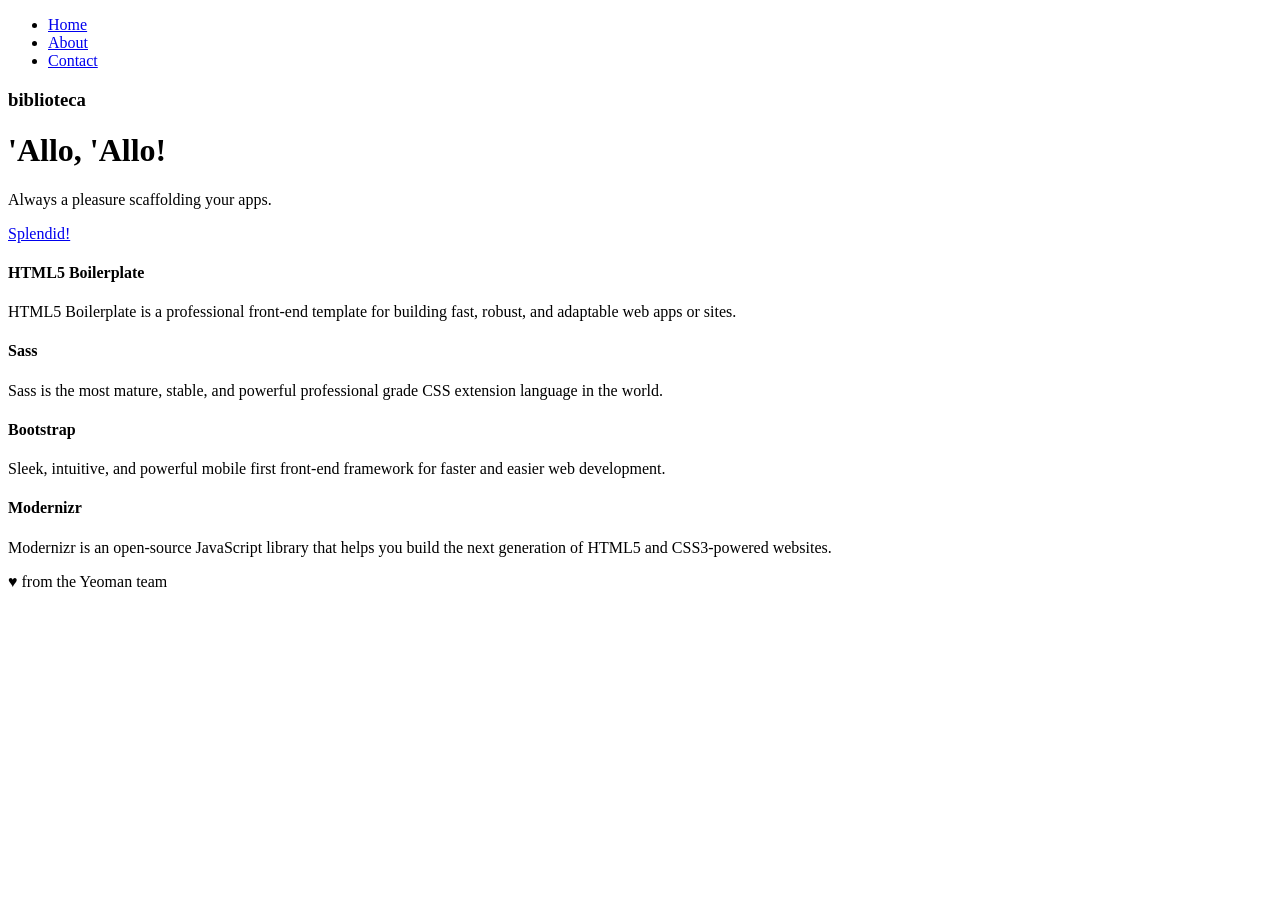
==== app/index.html @ 7942456e "Commit inicial" ====
<!doctype html>
<html class="no-js" lang="">
  <head>
    <meta charset="utf-8">
    <meta name="description" content="">
    <meta name="viewport" content="width=device-width, initial-scale=1">
    <title>biblioteca</title>

    <link rel="apple-touch-icon" href="apple-touch-icon.png">
    <!-- Place favicon.ico in the root directory -->

    <!-- build:css styles/vendor.css -->
    <!-- bower:css -->
    <!-- endbower -->
    <!-- endbuild -->

    <!-- build:css styles/main.css -->
    <link rel="stylesheet" href="styles/main.css">
    <!-- endbuild -->
    
    <!-- build:js scripts/vendor/modernizr.js -->
    <script src="/bower_components/modernizr/modernizr.js"></script>
    <!-- endbuild -->
  </head>
  <body>
    <!--[if IE]>
      <p class="browserupgrade">You are using an <strong>outdated</strong> browser. Please <a href="http://browsehappy.com/">upgrade your browser</a> to improve your experience.</p>
    <![endif]-->
    
    <div class="container">
      <div class="header">
        <ul class="nav nav-pills pull-right">
          <li class="active">
            <a href="#">Home</a>
          </li>
          <li>
            <a href="#">About</a>
          </li>
          <li>
            <a href="#">Contact</a>
          </li>
        </ul>
        <h3 class="text-muted">biblioteca</h3>
      </div>

      <div class="jumbotron">
        <h1>'Allo, 'Allo!</h1>
        <p class="lead">Always a pleasure scaffolding your apps.</p>
        <p><a class="btn btn-lg btn-success" href="#">Splendid!</a></p>
      </div>

      <div class="row marketing">
        <div class="col-lg-6">
          <h4>HTML5 Boilerplate</h4>
          <p>HTML5 Boilerplate is a professional front-end template for building fast, robust, and adaptable web apps or sites.</p>

          <h4>Sass</h4>
          <p>Sass is the most mature, stable, and powerful professional grade CSS extension language in the world.</p>

          <h4>Bootstrap</h4>
          <p>Sleek, intuitive, and powerful mobile first front-end framework for faster and easier web development.</p>

          <h4>Modernizr</h4>
          <p>Modernizr is an open-source JavaScript library that helps you build the next generation of HTML5 and CSS3-powered websites.</p>
        </div>
      </div>

      <div class="footer">
        <p>♥ from the Yeoman team</p>
      </div>
    </div>
    
    <!-- Google Analytics: change UA-XXXXX-X to be your site's ID. -->
    <script>
      (function(b,o,i,l,e,r){b.GoogleAnalyticsObject=l;b[l]||(b[l]=
      function(){(b[l].q=b[l].q||[]).push(arguments)});b[l].l=+new Date;
      e=o.createElement(i);r=o.getElementsByTagName(i)[0];
      e.src='https://www.google-analytics.com/analytics.js';
      r.parentNode.insertBefore(e,r)}(window,document,'script','ga'));
      ga('create','UA-XXXXX-X');ga('send','pageview');
    </script>

    <!-- build:js scripts/vendor.js -->
    <!-- bower:js -->
    <script src="/bower_components/jquery/dist/jquery.js"></script>
    <script src="/bower_components/modernizr/modernizr.js"></script>
    <!-- endbower -->
    <!-- endbuild -->
    
    <!-- build:js scripts/plugins.js -->
    <script src="/bower_components/bootstrap-sass/assets/javascripts/bootstrap/affix.js"></script>
    <script src="/bower_components/bootstrap-sass/assets/javascripts/bootstrap/alert.js"></script>
    <script src="/bower_components/bootstrap-sass/assets/javascripts/bootstrap/dropdown.js"></script>
    <script src="/bower_components/bootstrap-sass/assets/javascripts/bootstrap/tooltip.js"></script>
    <script src="/bower_components/bootstrap-sass/assets/javascripts/bootstrap/modal.js"></script>
    <script src="/bower_components/bootstrap-sass/assets/javascripts/bootstrap/transition.js"></script>
    <script src="/bower_components/bootstrap-sass/assets/javascripts/bootstrap/button.js"></script>
    <script src="/bower_components/bootstrap-sass/assets/javascripts/bootstrap/popover.js"></script>
    <script src="/bower_components/bootstrap-sass/assets/javascripts/bootstrap/carousel.js"></script>
    <script src="/bower_components/bootstrap-sass/assets/javascripts/bootstrap/scrollspy.js"></script>
    <script src="/bower_components/bootstrap-sass/assets/javascripts/bootstrap/collapse.js"></script>
    <script src="/bower_components/bootstrap-sass/assets/javascripts/bootstrap/tab.js"></script>
    <!-- endbuild -->
    
    <!-- build:js scripts/main.js -->
    <script src="scripts/main.js"></script>
    <!-- endbuild -->
  </body>
</html>
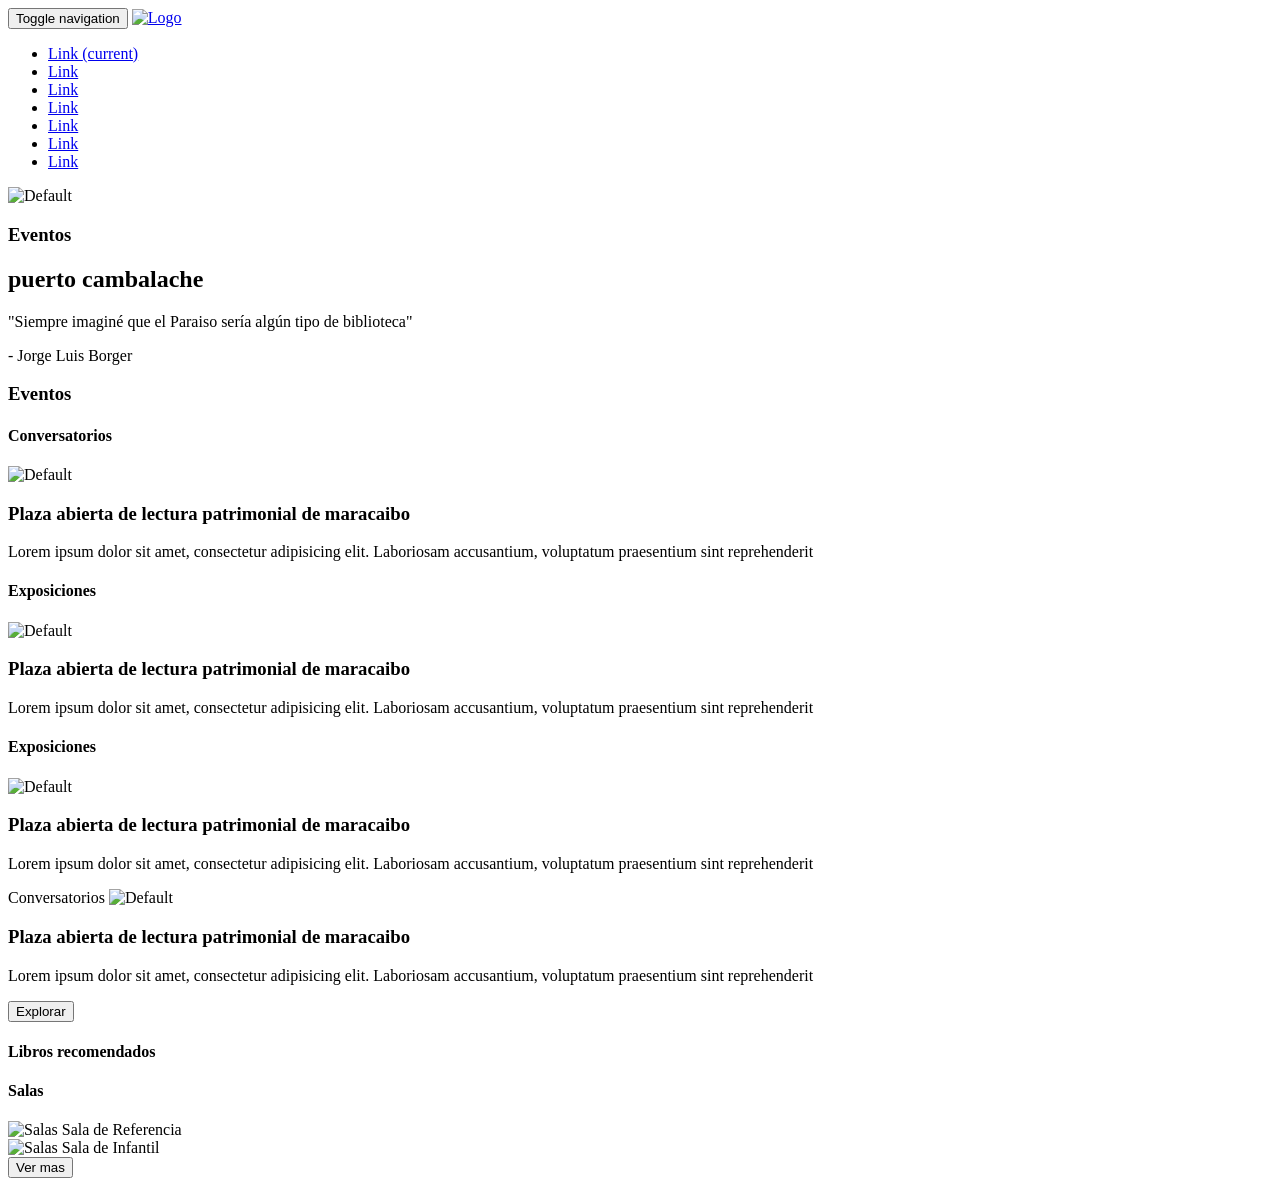
==== commit 9ac38090: "Layout de home" ====
--- a/app/index.html
+++ b/app/index.html
@@ -17,7 +17,7 @@
     <!-- build:css styles/main.css -->
     <link rel="stylesheet" href="styles/main.css">
     <!-- endbuild -->
-    
+
     <!-- build:js scripts/vendor/modernizr.js -->
     <script src="/bower_components/modernizr/modernizr.js"></script>
     <!-- endbuild -->
@@ -26,50 +26,154 @@
     <!--[if IE]>
       <p class="browserupgrade">You are using an <strong>outdated</strong> browser. Please <a href="http://browsehappy.com/">upgrade your browser</a> to improve your experience.</p>
     <![endif]-->
-    
-    <div class="container">
-      <div class="header">
-        <ul class="nav nav-pills pull-right">
-          <li class="active">
-            <a href="#">Home</a>
-          </li>
-          <li>
-            <a href="#">About</a>
-          </li>
-          <li>
-            <a href="#">Contact</a>
-          </li>
-        </ul>
-        <h3 class="text-muted">biblioteca</h3>
+
+    <nav class="navbar navbar-default">
+      <div class="container">
+        <div class="navbar-header">
+          <button type="button" class="navbar-toggle collapsed" data-toggle="collapse" data-target="#bs-example-navbar-collapse-1" aria-expanded="false">
+            <span class="sr-only">Toggle navigation</span>
+            <span class="icon-bar"></span>
+            <span class="icon-bar"></span>
+            <span class="icon-bar"></span>
+          </button>
+          <a class="navbar-brand" href="#">
+            <img src="images/logo.png" alt="Logo">
+          </a>
+        </div>
+
+        <div class="collapse navbar-collapse" id="bs-example-navbar-collapse-1">
+          <ul class="nav navbar-nav">
+            <li class="active"><a href="#">Link <span class="sr-only">(current)</span></a></li>
+            <li><a href="#">Link</a></li>
+            <li><a href="#">Link</a></li>
+            <li><a href="#">Link</a></li>
+            <li><a href="#">Link</a></li>
+            <li><a href="#">Link</a></li>
+            <li><a href="#">Link</a></li>
+          </ul>
+        </div>
       </div>
-
-      <div class="jumbotron">
-        <h1>'Allo, 'Allo!</h1>
-        <p class="lead">Always a pleasure scaffolding your apps.</p>
-        <p><a class="btn btn-lg btn-success" href="#">Splendid!</a></p>
+    </nav>
+
+    <div class="container-fluid">
+      <div class="row slider">
+        <picture>
+          <source srcset="http://placehold.it/768x450/" media="(max-width:767px) and (orientation: portrait)">
+          <source srcset="http://placehold.it/1920x650/" media="(min-width:768px) and (orientation: portrait)">
+          <img srcset="http://placehold.it/1920x650/" alt="Default" class="img-responsive">
+        </picture>
+        <div class="slider__content">
+          <h3 class="slider__caption">Eventos</h3>
+          <h2 class="slider__caption slider__caption--big">puerto cambalache</h2>
+          <p class="slider__paragraph">"Siempre imagin&eacute; que el Paraiso ser&iacute;a alg&uacute;n tipo de biblioteca"</p>
+          <p class="slider__author">- Jorge Luis Borger</p>
+        </div>
       </div>
 
-      <div class="row marketing">
-        <div class="col-lg-6">
-          <h4>HTML5 Boilerplate</h4>
-          <p>HTML5 Boilerplate is a professional front-end template for building fast, robust, and adaptable web apps or sites.</p>
-
-          <h4>Sass</h4>
-          <p>Sass is the most mature, stable, and powerful professional grade CSS extension language in the world.</p>
-
-          <h4>Bootstrap</h4>
-          <p>Sleek, intuitive, and powerful mobile first front-end framework for faster and easier web development.</p>
-
-          <h4>Modernizr</h4>
-          <p>Modernizr is an open-source JavaScript library that helps you build the next generation of HTML5 and CSS3-powered websites.</p>
-        </div>
-      </div>
-
-      <div class="footer">
-        <p>♥ from the Yeoman team</p>
-      </div>
+      <section class="section section--events">
+        <div class="row">
+          <div class="col-xs-12">
+            <h3 class="section__title">Eventos</h3>
+          </div>
+        </div>
+
+        <div class="row events">
+
+          <div class="col-xs-12 col-lg-6">
+            <h4 class="events__title hidden-lg">Conversatorios</h4>
+            <picture>
+              <source srcset="http://placehold.it/500x250/" media="(max-width:767px) and (orientation: portrait)">
+              <source srcset="http://placehold.it/1920x650/" media="(min-width:768px) and (orientation: portrait)">
+              <img srcset="http://placehold.it/1920x650/" alt="Default" class="img-responsive">
+            </picture>
+            <h3 class="events__title--event">Plaza abierta de lectura patrimonial de maracaibo</h3>
+            <p class="events__content">Lorem ipsum dolor sit amet, consectetur adipisicing elit. Laboriosam accusantium, voluptatum praesentium sint reprehenderit</p>
+          </div>
+
+          <div class="col-xs-12 col-lg-6">
+            <div class="row">
+              <div class="col-xs-12 col-lg-3">
+                <h4 class="events__title hidden-lg">Exposiciones</h4>
+                <picture>
+                  <source srcset="http://placehold.it/500x250/" media="(max-width:767px) and (orientation: portrait)">
+                  <source srcset="http://placehold.it/1920x650/" media="(min-width:768px) and (orientation: portrait)">
+                  <img srcset="http://placehold.it/1920x650/" alt="Default" class="img-responsive">
+                </picture>
+              </div>
+              <div class="col-xs-12 col-lg-9">
+                <h3 class="events__title--event">Plaza abierta de lectura patrimonial de maracaibo</h3>
+                <p class="events__content">Lorem ipsum dolor sit amet, consectetur adipisicing elit. Laboriosam accusantium, voluptatum praesentium sint reprehenderit</p>
+              </div>
+            </div>
+            <div class="row">
+              <div class="col-xs-12 col-lg-3">
+                <h4 class="events__title hidden-lg">Exposiciones</h4>
+                <picture>
+                  <source srcset="http://placehold.it/500x250/" media="(max-width:767px) and (orientation: portrait)">
+                  <source srcset="http://placehold.it/1920x650/" media="(min-width:768px) and (orientation: portrait)">
+                  <img srcset="http://placehold.it/1920x650/" alt="Default" class="img-responsive">
+                </picture>
+              </div>
+              <div class="col-xs-12 col-lg-9">
+                <h3 class="events__title--event">Plaza abierta de lectura patrimonial de maracaibo</h3>
+                <p class="events__content">Lorem ipsum dolor sit amet, consectetur adipisicing elit. Laboriosam accusantium, voluptatum praesentium sint reprehenderit</p>
+              </div>
+            </div>
+            <div class="row hidden-xs">
+              <div class="col-xs-12 col-lg-3">
+                <span class="events__title hidden-lg">Conversatorios</span>
+                <picture>
+                  <source srcset="http://placehold.it/500x250/" media="(max-width:767px) and (orientation: portrait)">
+                  <source srcset="http://placehold.it/1920x650/" media="(min-width:768px) and (orientation: portrait)">
+                  <img srcset="http://placehold.it/1920x650/" alt="Default" class="img-responsive">
+                </picture>
+              </div>
+              <div class="col-xs-12 col-lg-9">
+                <h3 class="events__title--event">Plaza abierta de lectura patrimonial de maracaibo</h3>
+                <p class="events__content">Lorem ipsum dolor sit amet, consectetur adipisicing elit. Laboriosam accusantium, voluptatum praesentium sint reprehenderit</p>
+              </div>
+            </div>
+          </div>
+
+        </div>
+
+        <div class="row">
+          <div class="col-xs-12 text-center">
+            <button class="btn btn-lg">Explorar</button>
+          </div>
+        </div>
+      </section>
+
+      <section class="section section--books">
+        <div class="row">
+          <h4 class="section__title--books">Libros recomendados</h4>
+          <!-- Jssor here -->
+        </div>
+      </section>
+
+      <section class="section section--rooms">
+        <div class="row">
+          <h4 class="section__title">Salas</h4>
+        </div>
+        <div class="row rooms">
+          <div class="col-xs-12 col-lg-6">
+            <img src="http://placehold.it/800x600/" alt="Salas" class="img-responsive">
+            <span class="rooms__title">Sala de Referencia</span>
+          </div>
+          <div class="col-xs-12 col-lg-6">
+            <img src="http://placehold.it/800x600/" alt="Salas" class="img-responsive">
+            <span class="rooms__title">Sala de Infantil</span>
+          </div>
+        </div>
+        <div class="row">
+          <div class="col-xs-12 text-center">
+            <button class="btn btn-lg">Ver mas</button>
+          </div>
+        </div>
+      </section>
     </div>
-    
+
+
     <!-- Google Analytics: change UA-XXXXX-X to be your site's ID. -->
     <script>
       (function(b,o,i,l,e,r){b.GoogleAnalyticsObject=l;b[l]||(b[l]=
@@ -86,7 +190,7 @@
     <script src="/bower_components/modernizr/modernizr.js"></script>
     <!-- endbower -->
     <!-- endbuild -->
-    
+
     <!-- build:js scripts/plugins.js -->
     <script src="/bower_components/bootstrap-sass/assets/javascripts/bootstrap/affix.js"></script>
     <script src="/bower_components/bootstrap-sass/assets/javascripts/bootstrap/alert.js"></script>
@@ -101,7 +205,7 @@
     <script src="/bower_components/bootstrap-sass/assets/javascripts/bootstrap/collapse.js"></script>
     <script src="/bower_components/bootstrap-sass/assets/javascripts/bootstrap/tab.js"></script>
     <!-- endbuild -->
-    
+
     <!-- build:js scripts/main.js -->
     <script src="scripts/main.js"></script>
     <!-- endbuild -->
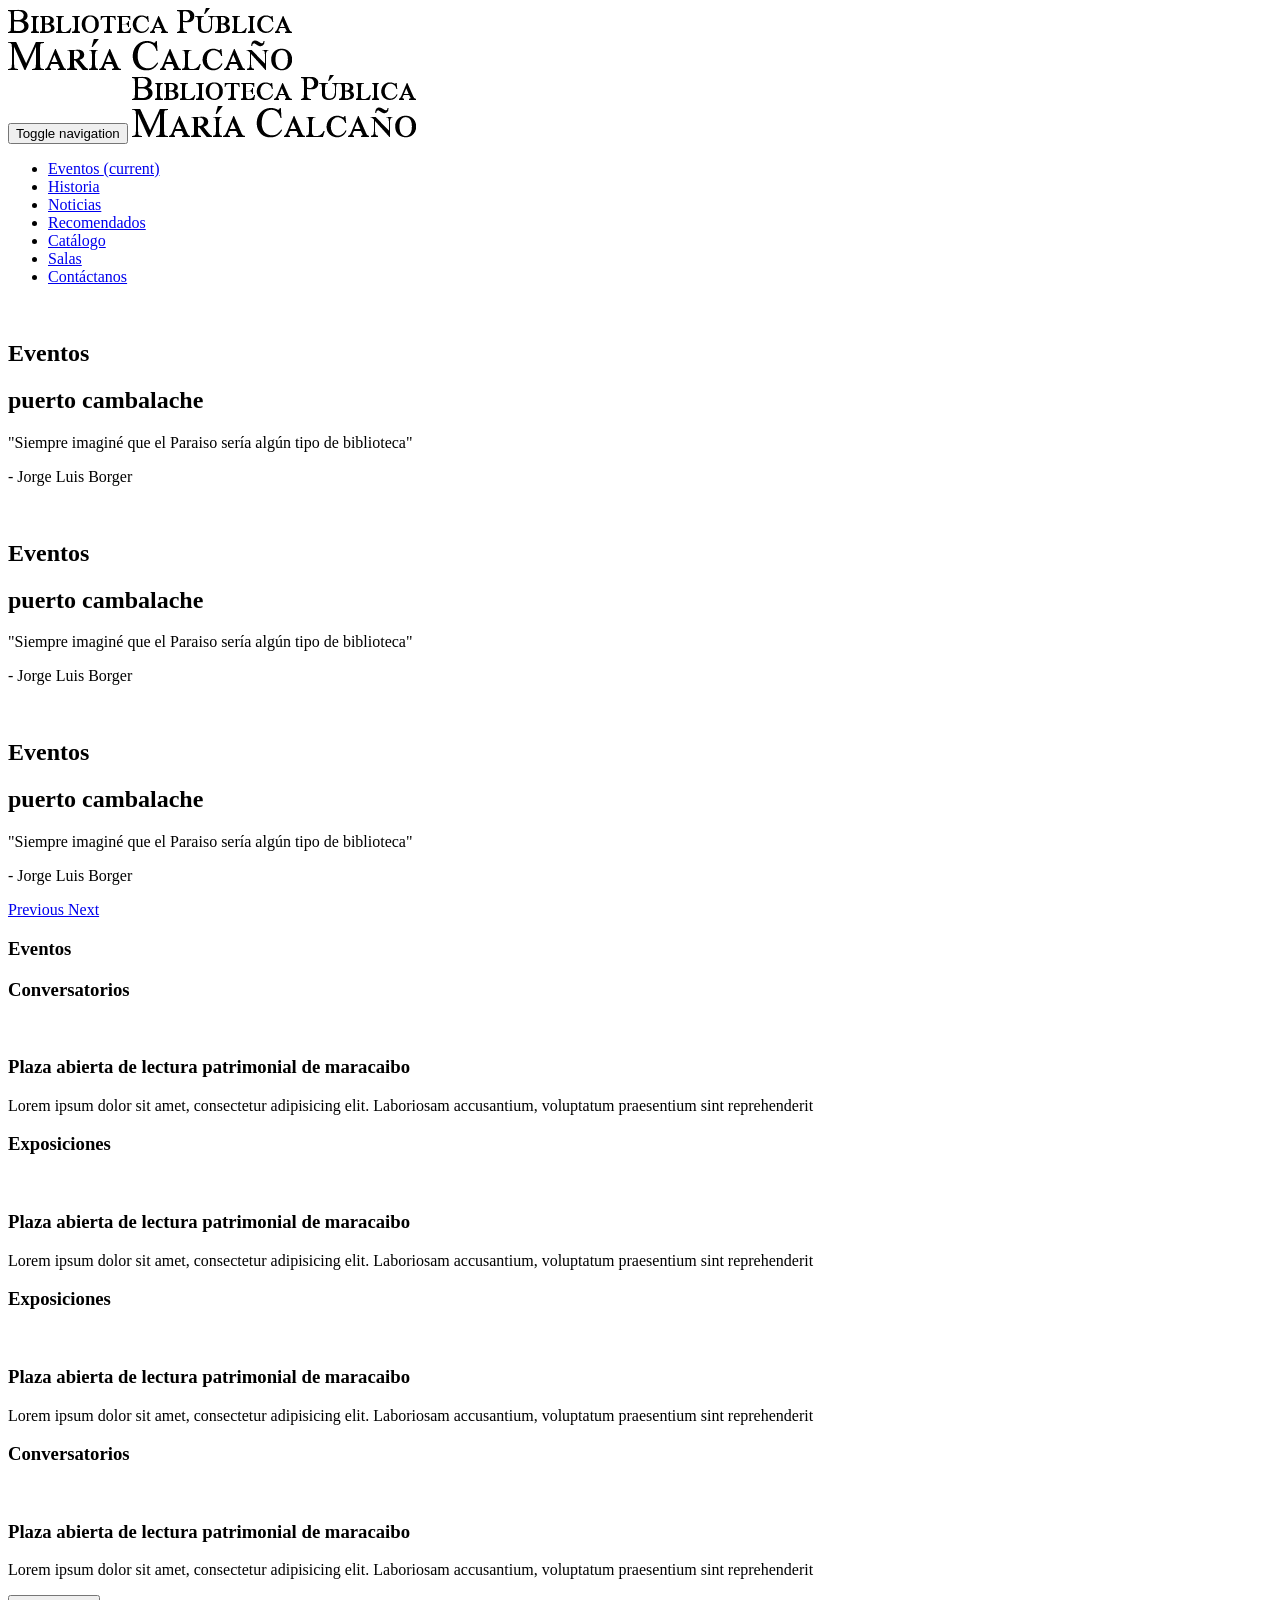
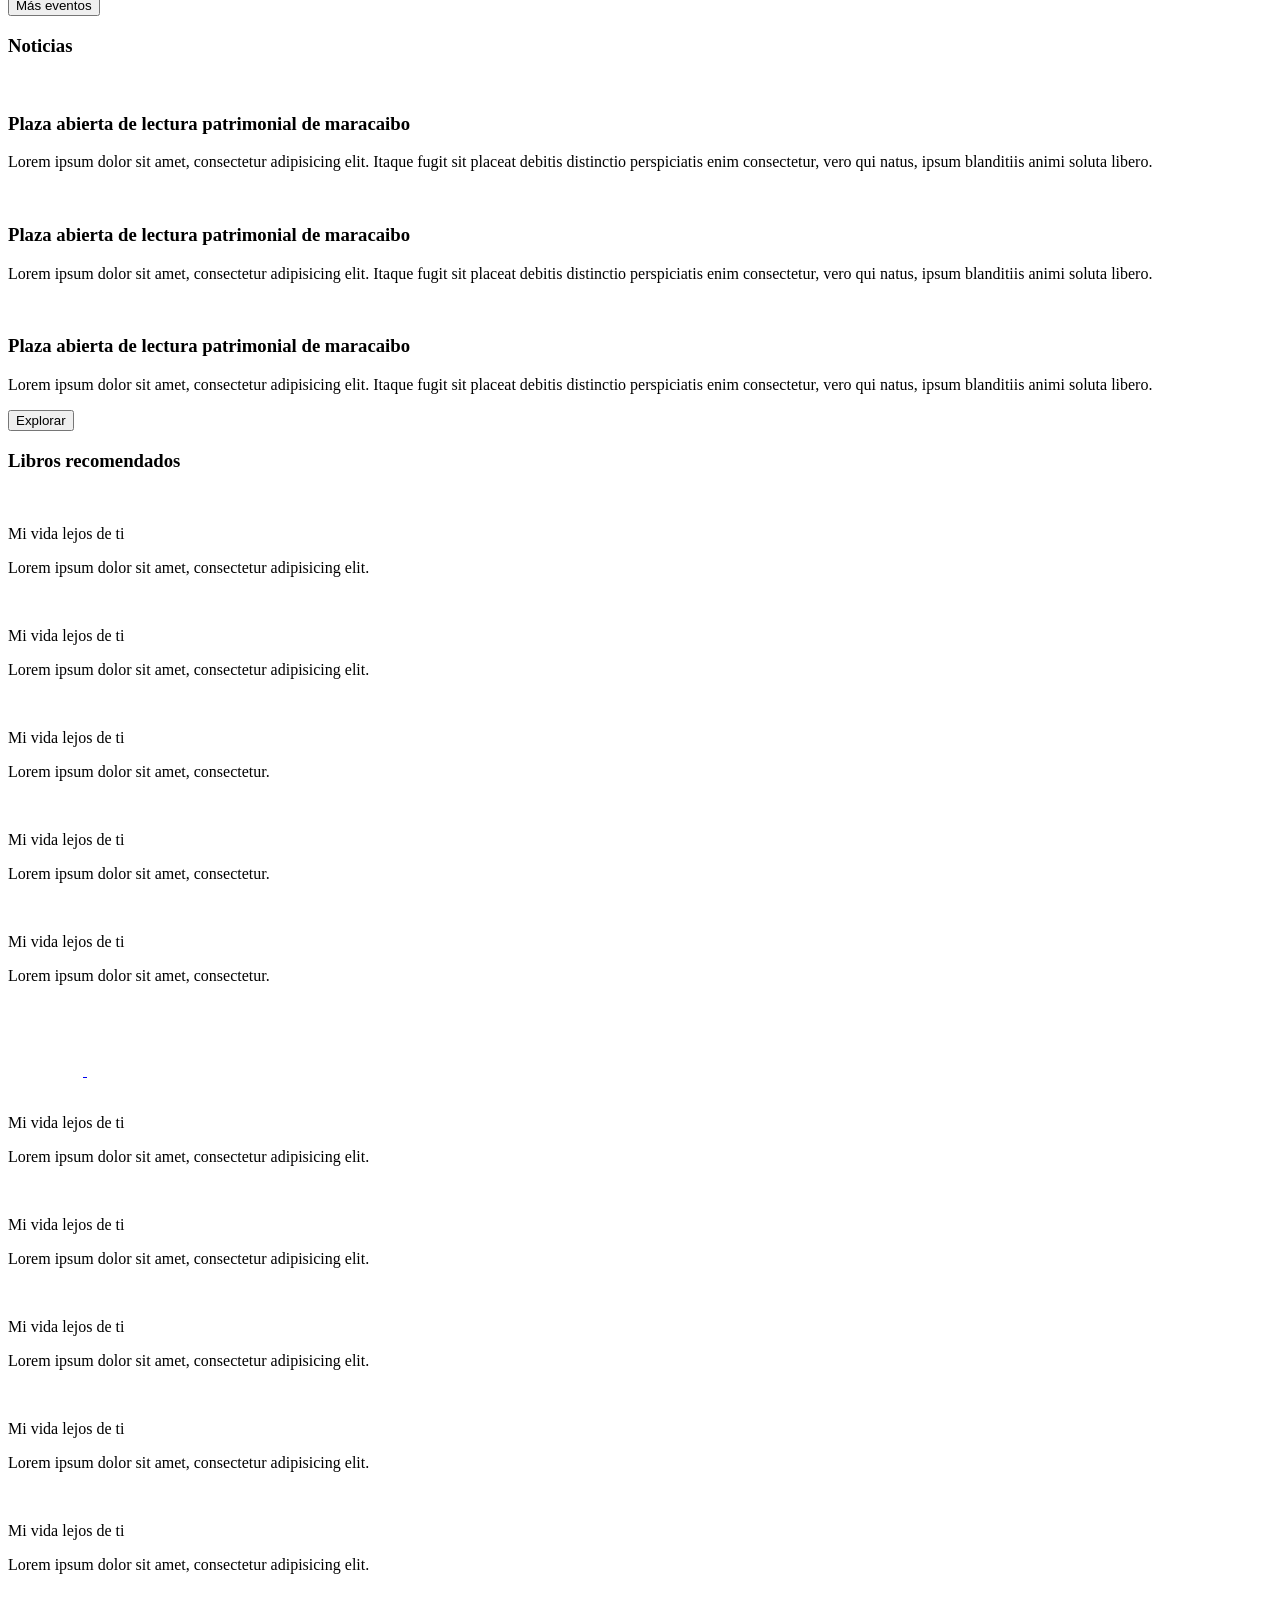
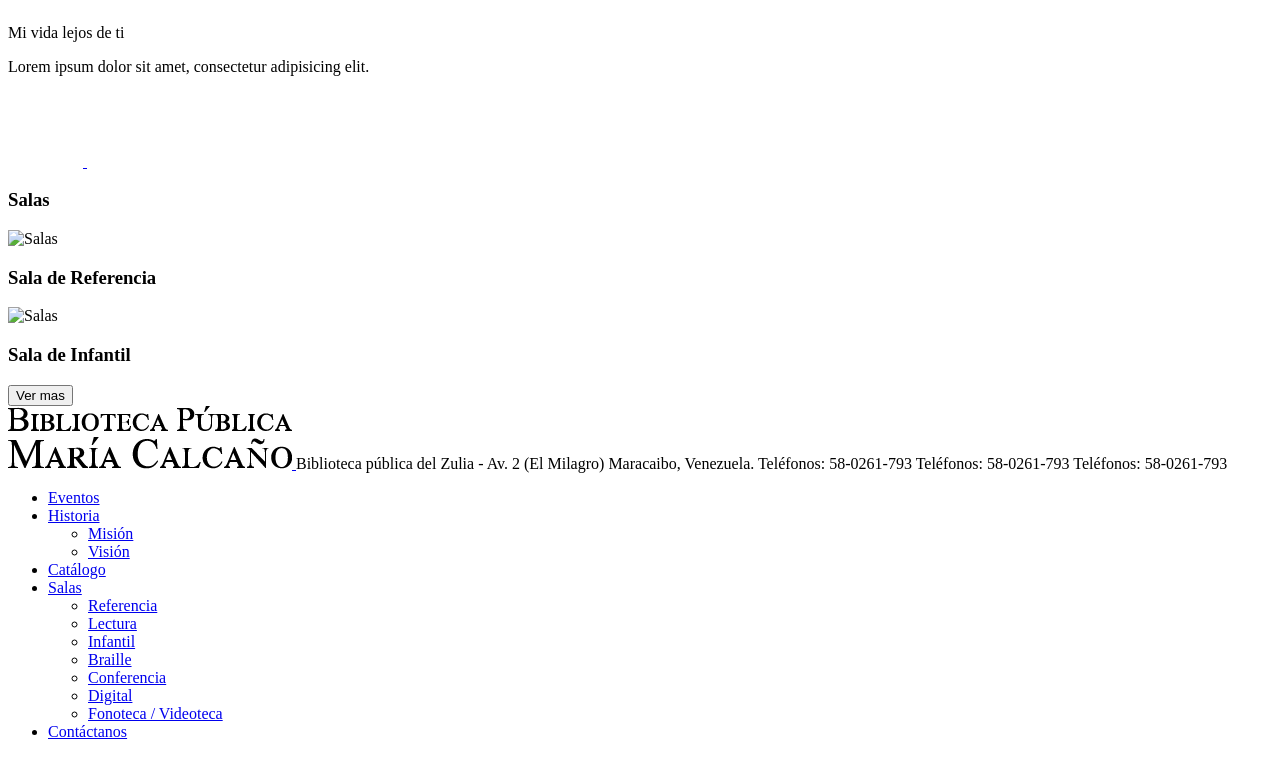
==== commit 88f5ee93: "Layout home fixes" ====
--- a/app/index.html
+++ b/app/index.html
@@ -18,6 +18,10 @@
     <link rel="stylesheet" href="styles/main.css">
     <!-- endbuild -->
 
+    <!-- build:css styles/fonts.css -->
+    <link rel="stylesheet" href="styles/fonts.css">
+    <!-- endbuild -->
+
     <!-- build:js scripts/vendor/modernizr.js -->
     <script src="/bower_components/modernizr/modernizr.js"></script>
     <!-- endbuild -->
@@ -26,6 +30,16 @@
     <!--[if IE]>
       <p class="browserupgrade">You are using an <strong>outdated</strong> browser. Please <a href="http://browsehappy.com/">upgrade your browser</a> to improve your experience.</p>
     <![endif]-->
+
+    <nav class="navbar navbar-default navbar--sm hidden-xs">
+      <div class="container">
+        <div class="navbar-header">
+          <a href="#" class="navbar-brand">
+            <img src="images/logo.png" alt="Logo">
+          </a>
+        </div>
+      </div>
+    </nav>
 
     <nav class="navbar navbar-default">
       <div class="container">
@@ -36,141 +50,397 @@
             <span class="icon-bar"></span>
             <span class="icon-bar"></span>
           </button>
-          <a class="navbar-brand" href="#">
+          <a class="navbar-brand hidden-sm hidden-md hidden-lg" href="#">
             <img src="images/logo.png" alt="Logo">
           </a>
         </div>
 
         <div class="collapse navbar-collapse" id="bs-example-navbar-collapse-1">
-          <ul class="nav navbar-nav">
-            <li class="active"><a href="#">Link <span class="sr-only">(current)</span></a></li>
-            <li><a href="#">Link</a></li>
-            <li><a href="#">Link</a></li>
-            <li><a href="#">Link</a></li>
-            <li><a href="#">Link</a></li>
-            <li><a href="#">Link</a></li>
-            <li><a href="#">Link</a></li>
+          <ul class="nav navbar-nav navbar-right">
+            <li class="active"><a href="#">Eventos <span class="sr-only">(current)</span></a></li>
+            <li><a href="#">Historia</a></li>
+            <li><a href="#">Noticias</a></li>
+            <li><a href="#">Recomendados</a></li>
+            <li><a href="#">Cat&aacute;logo</a></li>
+            <li><a href="#">Salas</a></li>
+            <li><a href="#">Cont&aacute;ctanos</a></li>
           </ul>
         </div>
       </div>
     </nav>
 
     <div class="container-fluid">
-      <div class="row slider">
-        <picture>
-          <source srcset="http://placehold.it/768x450/" media="(max-width:767px) and (orientation: portrait)">
-          <source srcset="http://placehold.it/1920x650/" media="(min-width:768px) and (orientation: portrait)">
-          <img srcset="http://placehold.it/1920x650/" alt="Default" class="img-responsive">
-        </picture>
-        <div class="slider__content">
-          <h3 class="slider__caption">Eventos</h3>
-          <h2 class="slider__caption slider__caption--big">puerto cambalache</h2>
-          <p class="slider__paragraph">"Siempre imagin&eacute; que el Paraiso ser&iacute;a alg&uacute;n tipo de biblioteca"</p>
-          <p class="slider__author">- Jorge Luis Borger</p>
+      <div class="row">
+        <div id="carousel-main" class="carousel slide" data-ride="carousel">
+          <div class="carousel-inner" role="listbox">
+            <div class="item active">
+              <picture>
+                <source srcset="http://placehold.it/768x450/" media="(max-width:767px)">
+                <source srcset="http://placehold.it/1100x450/" media="(min-width:768px)">
+                <img srcset="http://placehold.it/1100x450/" alt="Slide 1" class="img-responsive">
+              </picture>
+              <div class="carousel-caption">
+                <h2 class="slider__caption">Eventos</h2>
+                <h2 class="slider__caption slider__caption--big">puerto cambalache</h2>
+                <p class="slider__paragraph">"Siempre imagin&eacute; que el Paraiso ser&iacute;a alg&uacute;n tipo de biblioteca"</p>
+                <p class="slider__author">- Jorge Luis Borger</p>
+              </div>
+            </div>
+            <div class="item">
+              <picture>
+                <source srcset="http://placehold.it/768x450/" media="(max-width:767px)">
+                <source srcset="http://placehold.it/1100x450/" media="(min-width:768px)">
+                <img srcset="http://placehold.it/1100x450/" alt="Slide 1" class="img-responsive">
+              </picture>
+              <div class="carousel-caption">
+                <h2 class="slider__caption">Eventos</h2>
+                <h2 class="slider__caption slider__caption--big">puerto cambalache</h2>
+                <p class="slider__paragraph">"Siempre imagin&eacute; que el Paraiso ser&iacute;a alg&uacute;n tipo de biblioteca"</p>
+                <p class="slider__author">- Jorge Luis Borger</p>
+              </div>
+            </div>
+            <div class="item">
+              <picture>
+                <source srcset="http://placehold.it/768x450/" media="(max-width:767px)">
+                <source srcset="http://placehold.it/1100x450/" media="(min-width:768px)">
+                <img srcset="http://placehold.it/1100x450/" alt="Slide 1" class="img-responsive">
+              </picture>
+              <div class="carousel-caption">
+                <h2 class="slider__caption">Eventos</h2>
+                <h2 class="slider__caption slider__caption--big">puerto cambalache</h2>
+                <p class="slider__paragraph">"Siempre imagin&eacute; que el Paraiso ser&iacute;a alg&uacute;n tipo de biblioteca"</p>
+                <p class="slider__author">- Jorge Luis Borger</p>
+              </div>
+            </div>
+          </div>
+          <a class="left carousel-control" href="#carousel-main" role="button" data-slide="prev">
+            <span class="glyphicon glyphicon-chevron-left" aria-hidden="true"></span>
+            <span class="sr-only">Previous</span>
+          </a>
+          <a class="right carousel-control" href="#carousel-main" role="button" data-slide="next">
+            <span class="glyphicon glyphicon-chevron-right" aria-hidden="true"></span>
+            <span class="sr-only">Next</span>
+          </a>
         </div>
       </div>
 
-      <section class="section section--events">
-        <div class="row">
-          <div class="col-xs-12">
-            <h3 class="section__title">Eventos</h3>
-          </div>
-        </div>
-
-        <div class="row events">
-
-          <div class="col-xs-12 col-lg-6">
-            <h4 class="events__title hidden-lg">Conversatorios</h4>
-            <picture>
-              <source srcset="http://placehold.it/500x250/" media="(max-width:767px) and (orientation: portrait)">
-              <source srcset="http://placehold.it/1920x650/" media="(min-width:768px) and (orientation: portrait)">
-              <img srcset="http://placehold.it/1920x650/" alt="Default" class="img-responsive">
-            </picture>
-            <h3 class="events__title--event">Plaza abierta de lectura patrimonial de maracaibo</h3>
-            <p class="events__content">Lorem ipsum dolor sit amet, consectetur adipisicing elit. Laboriosam accusantium, voluptatum praesentium sint reprehenderit</p>
-          </div>
-
-          <div class="col-xs-12 col-lg-6">
-            <div class="row">
-              <div class="col-xs-12 col-lg-3">
-                <h4 class="events__title hidden-lg">Exposiciones</h4>
-                <picture>
-                  <source srcset="http://placehold.it/500x250/" media="(max-width:767px) and (orientation: portrait)">
-                  <source srcset="http://placehold.it/1920x650/" media="(min-width:768px) and (orientation: portrait)">
-                  <img srcset="http://placehold.it/1920x650/" alt="Default" class="img-responsive">
-                </picture>
-              </div>
-              <div class="col-xs-12 col-lg-9">
-                <h3 class="events__title--event">Plaza abierta de lectura patrimonial de maracaibo</h3>
-                <p class="events__content">Lorem ipsum dolor sit amet, consectetur adipisicing elit. Laboriosam accusantium, voluptatum praesentium sint reprehenderit</p>
-              </div>
-            </div>
-            <div class="row">
-              <div class="col-xs-12 col-lg-3">
-                <h4 class="events__title hidden-lg">Exposiciones</h4>
-                <picture>
-                  <source srcset="http://placehold.it/500x250/" media="(max-width:767px) and (orientation: portrait)">
-                  <source srcset="http://placehold.it/1920x650/" media="(min-width:768px) and (orientation: portrait)">
-                  <img srcset="http://placehold.it/1920x650/" alt="Default" class="img-responsive">
-                </picture>
-              </div>
-              <div class="col-xs-12 col-lg-9">
-                <h3 class="events__title--event">Plaza abierta de lectura patrimonial de maracaibo</h3>
-                <p class="events__content">Lorem ipsum dolor sit amet, consectetur adipisicing elit. Laboriosam accusantium, voluptatum praesentium sint reprehenderit</p>
-              </div>
-            </div>
-            <div class="row hidden-xs">
-              <div class="col-xs-12 col-lg-3">
-                <span class="events__title hidden-lg">Conversatorios</span>
-                <picture>
-                  <source srcset="http://placehold.it/500x250/" media="(max-width:767px) and (orientation: portrait)">
-                  <source srcset="http://placehold.it/1920x650/" media="(min-width:768px) and (orientation: portrait)">
-                  <img srcset="http://placehold.it/1920x650/" alt="Default" class="img-responsive">
-                </picture>
-              </div>
-              <div class="col-xs-12 col-lg-9">
-                <h3 class="events__title--event">Plaza abierta de lectura patrimonial de maracaibo</h3>
-                <p class="events__content">Lorem ipsum dolor sit amet, consectetur adipisicing elit. Laboriosam accusantium, voluptatum praesentium sint reprehenderit</p>
-              </div>
-            </div>
-          </div>
-
-        </div>
-
-        <div class="row">
-          <div class="col-xs-12 text-center">
-            <button class="btn btn-lg">Explorar</button>
-          </div>
-        </div>
-      </section>
-
-      <section class="section section--books">
-        <div class="row">
-          <h4 class="section__title--books">Libros recomendados</h4>
-          <!-- Jssor here -->
-        </div>
-      </section>
-
-      <section class="section section--rooms">
-        <div class="row">
-          <h4 class="section__title">Salas</h4>
-        </div>
-        <div class="row rooms">
-          <div class="col-xs-12 col-lg-6">
-            <img src="http://placehold.it/800x600/" alt="Salas" class="img-responsive">
-            <span class="rooms__title">Sala de Referencia</span>
-          </div>
-          <div class="col-xs-12 col-lg-6">
-            <img src="http://placehold.it/800x600/" alt="Salas" class="img-responsive">
-            <span class="rooms__title">Sala de Infantil</span>
-          </div>
-        </div>
-        <div class="row">
-          <div class="col-xs-12 text-center">
-            <button class="btn btn-lg">Ver mas</button>
-          </div>
-        </div>
-      </section>
+      <div class="row">
+        <section class="section events">
+          <div class="row">
+            <div class="col-xs-12">
+              <h3 class="section__title">Eventos</h3>
+            </div>
+          </div>
+
+          <div class="row">
+            <div class="col-xs-12 col-md-6 events-container">
+              <h3 class="events__title hidden-sm hidden-md hidden-lg">Conversatorios</h3>
+              <picture>
+                <source srcset="http://placehold.it/500x250/" media="(max-width:767px) and (orientation: portrait)">
+                <source srcset="http://placehold.it/1200x600/" media="(min-width:768px) and (orientation: portrait)">
+                <img srcset="http://placehold.it/1200x600/" alt="Default" class="img-responsive">
+              </picture>
+              <h3 class="events__title--event events__title--first">Plaza abierta de lectura patrimonial de maracaibo</h3>
+              <p class="events__content">Lorem ipsum dolor sit amet, consectetur adipisicing elit. Laboriosam accusantium, voluptatum praesentium sint reprehenderit</p>
+            </div>
+
+            <div class="col-xs-12 col-md-6">
+              <div class="row events-container">
+                <div class="col-xs-12 col-sm-3">
+                  <h3 class="events__title hidden-sm hidden-md hidden-lg">Exposiciones</h3>
+                  <picture>
+                    <source srcset="http://placehold.it/500x250/" media="(max-width:767px) and (orientation: portrait)">
+                    <source srcset="http://placehold.it/1200x600/" media="(min-width:768px) and (orientation: portrait)">
+                    <img srcset="http://placehold.it/1200x600/" alt="Default" class="img-responsive">
+                  </picture>
+                </div>
+                <div class="col-xs-12 col-sm-9">
+                  <h3 class="events__title--event">Plaza abierta de lectura patrimonial de maracaibo</h3>
+                  <p class="events__content">Lorem ipsum dolor sit amet, consectetur adipisicing elit. Laboriosam accusantium, voluptatum praesentium sint reprehenderit</p>
+                </div>
+              </div>
+              <div class="row events-container">
+                <div class="col-xs-12 col-sm-3">
+                  <h3 class="events__title hidden-sm hidden-md hidden-lg">Exposiciones</h3>
+                  <picture>
+                    <source srcset="http://placehold.it/500x250/" media="(max-width:767px) and (orientation: portrait)">
+                    <source srcset="http://placehold.it/1200x600/" media="(min-width:768px) and (orientation: portrait)">
+                    <img srcset="http://placehold.it/1200x600/" alt="Default" class="img-responsive">
+                  </picture>
+                </div>
+                <div class="col-xs-12 col-sm-9">
+                  <h3 class="events__title--event">Plaza abierta de lectura patrimonial de maracaibo</h3>
+                  <p class="events__content">Lorem ipsum dolor sit amet, consectetur adipisicing elit. Laboriosam accusantium, voluptatum praesentium sint reprehenderit</p>
+                </div>
+              </div>
+              <div class="row events-container hidden-xs">
+                <div class="col-xs-12 col-sm-3">
+                  <h3 class="events__title hidden-sm hidden-md hidden-lg">Conversatorios</h3>
+                  <picture>
+                    <source srcset="http://placehold.it/500x250/" media="(max-width:767px) and (orientation: portrait)">
+                    <source srcset="http://placehold.it/1200x600/" media="(min-width:768px) and (orientation: portrait)">
+                    <img srcset="http://placehold.it/1200x600/" alt="Default" class="img-responsive">
+                  </picture>
+                </div>
+                <div class="col-xs-12 col-sm-9">
+                  <h3 class="events__title--event">Plaza abierta de lectura patrimonial de maracaibo</h3>
+                  <p class="events__content">Lorem ipsum dolor sit amet, consectetur adipisicing elit. Laboriosam accusantium, voluptatum praesentium sint reprehenderit</p>
+                </div>
+              </div>
+            </div>
+          </div>
+
+          <div class="row">
+            <div class="col-xs-12 text-center">
+              <button class="btn btn-lg btn--accent">M&aacute;s eventos</button>
+            </div>
+          </div>
+        </section>
+      </div>
+
+      <div class="row hidden-xs">
+        <section class="section news">
+          <div class="row">
+            <div class="col-xs-12">
+              <h3 class="section__title">Noticias</h3>
+            </div>
+          </div>
+
+          <div class="row">
+            <div class="col-sm-4">
+              <img src="http://placehold.it/800x600" alt="" class="img-responsive">
+              <h3 class="events__title--event events__title--news">Plaza abierta de lectura patrimonial de maracaibo</h3>
+              <p class="events__content">Lorem ipsum dolor sit amet, consectetur adipisicing elit. Itaque fugit sit placeat debitis distinctio perspiciatis enim consectetur, vero qui natus, ipsum blanditiis animi soluta libero.</p>
+            </div>
+            <div class="col-sm-4">
+              <img src="http://placehold.it/800x600" alt="" class="img-responsive">
+              <h3 class="events__title--event events__title--news">Plaza abierta de lectura patrimonial de maracaibo</h3>
+              <p class="events__content">Lorem ipsum dolor sit amet, consectetur adipisicing elit. Itaque fugit sit placeat debitis distinctio perspiciatis enim consectetur, vero qui natus, ipsum blanditiis animi soluta libero.</p>
+            </div>
+            <div class="col-sm-4">
+              <img src="http://placehold.it/800x600" alt="" class="img-responsive">
+              <h3 class="events__title--event events__title--news">Plaza abierta de lectura patrimonial de maracaibo</h3>
+              <p class="events__content">Lorem ipsum dolor sit amet, consectetur adipisicing elit. Itaque fugit sit placeat debitis distinctio perspiciatis enim consectetur, vero qui natus, ipsum blanditiis animi soluta libero.</p>
+            </div>
+          </div>
+
+          <div class="row">
+            <div class="col-xs-12 text-center">
+              <button class="btn btn-lg btn--accent">Explorar</button>
+            </div>
+          </div>
+
+        </section>
+      </div>
+
+      <div class="row">
+        <section class="section books">
+          <div class="row">
+            <div class="col-xs-12">
+              <h3 class="section__title section__title--books">Libros recomendados</h3>
+            </div>
+          </div>
+
+          <div class="row">
+
+            <div id="carousel-books-xs" class="carousel slide carousel-books-xs hidden-sm hidden-md hidden-lg" date-ride="carousel">
+
+              <div class="carousel-inner">
+
+                <div class="item active">
+                  <div class="col-xs-6">
+                    <img src="http://placehold.it/600x800/EAA756/ffffff/" alt="" class="img-responsive">
+                    <div class="books-container hidden-xs">
+                      <p class="books-container__title">Mi vida lejos de ti</p>
+                      <p>Lorem ipsum dolor sit amet, consectetur adipisicing elit.</p>
+                    </div>
+                  </div>
+                  <div class="col-xs-6">
+                    <img src="http://placehold.it/600x800/5685EA/ffffff/" alt="" class="img-responsive">
+                    <div class="books-container hidden-xs">
+                      <p class="books-container__title">Mi vida lejos de ti</p>
+                      <p>Lorem ipsum dolor sit amet, consectetur adipisicing elit.</p>
+                    </div>
+                  </div>
+                </div>
+
+                <div class="item">
+                  <div class="col-xs-6">
+                    <img src="http://placehold.it/600x800/EA5662/ffffff/" alt="" class="img-responsive">
+                    <div class="books-container hidden-xs">
+                      <p class="books-container__title">Mi vida lejos de ti</p>
+                      <p>Lorem ipsum dolor sit amet, consectetur.</p>
+                    </div>
+                  </div>
+                  <div class="col-xs-6">
+                    <img src="http://placehold.it/600x800/CA56EA/ffffff/" alt="" class="img-responsive">
+                    <div class="books-container hidden-xs">
+                      <p class="books-container__title">Mi vida lejos de ti</p>
+                      <p>Lorem ipsum dolor sit amet, consectetur.</p>
+                    </div>
+                  </div>
+                </div>
+
+                <div class="item">
+                  <div class="col-xs-6">
+                    <img src="http://placehold.it/600x800/EA5662/ffffff/" alt="" class="img-responsive">
+                    <div class="books-container hidden-xs">
+                      <p class="books-container__title">Mi vida lejos de ti</p>
+                      <p>Lorem ipsum dolor sit amet, consectetur.</p>
+                    </div>
+                  </div>
+                </div>
+
+              </div>
+              <a class="left carousel-control" href="#carousel-books-xs" role="button" data-slide="prev">
+                <img src="images/left_button.png" alt="Left button">
+                <!-- <span class="glyphicon glyphicon-chevron-left" aria-hidden="true"></span>
+                <span class="sr-only">Previous</span> -->
+              </a>
+              <a class="right carousel-control" href="#carousel-books-xs" role="button" data-slide="next">
+                <img src="images/right_button.png" alt="Right button">
+                <!-- <span class="glyphicon glyphicon-chevron-right" aria-hidden="true"></span>
+                <span class="sr-only">Next</span> -->
+              </a>
+            </div>
+
+            <div id="carousel-books-md" class="carousel slide carousel-books-md hidden-xs" date-ride="carousel">
+              <div class="col-md-10 col-md-offset-1">
+                <div class="carousel-inner">
+                  <div class="item active">
+                    <div class="col-sm-3">
+                      <img src="http://placehold.it/600x800/EAA756/ffffff/" alt="" class="img-responsive">
+                      <div class="books-container">
+                        <p class="books-container__title">Mi vida lejos de ti</p>
+                        <p>Lorem ipsum dolor sit amet, consectetur adipisicing elit.</p>
+                      </div>
+                    </div>
+                    <div class="col-sm-3">
+                      <img src="http://placehold.it/600x800/EAA756/ffffff/" alt="" class="img-responsive">
+                      <div class="books-container">
+                        <p class="books-container__title">Mi vida lejos de ti</p>
+                        <p>Lorem ipsum dolor sit amet, consectetur adipisicing elit.</p>
+                      </div>
+                    </div>
+                    <div class="col-sm-3">
+                      <img src="http://placehold.it/600x800/EAA756/ffffff/" alt="" class="img-responsive">
+                      <div class="books-container">
+                        <p class="books-container__title">Mi vida lejos de ti</p>
+                        <p>Lorem ipsum dolor sit amet, consectetur adipisicing elit.</p>
+                      </div>
+                    </div>
+                    <div class="col-sm-3">
+                      <img src="http://placehold.it/600x800/EAA756/ffffff/" alt="" class="img-responsive">
+                      <div class="books-container">
+                        <p class="books-container__title">Mi vida lejos de ti</p>
+                        <p>Lorem ipsum dolor sit amet, consectetur adipisicing elit.</p>
+                      </div>
+                    </div>
+                  </div>
+                  <div class="item">
+                    <div class="col-sm-3">
+                      <img src="http://placehold.it/600x800/EAA756/ffffff/" alt="" class="img-responsive">
+                      <div class="books-container">
+                        <p class="books-container__title">Mi vida lejos de ti</p>
+                        <p>Lorem ipsum dolor sit amet, consectetur adipisicing elit.</p>
+                      </div>
+                    </div>
+                    <div class="col-sm-3">
+                      <img src="http://placehold.it/600x800/EAA756/ffffff/" alt="" class="img-responsive">
+                      <div class="books-container">
+                        <p class="books-container__title">Mi vida lejos de ti</p>
+                        <p>Lorem ipsum dolor sit amet, consectetur adipisicing elit.</p>
+                      </div>
+                    </div>
+                  </div>
+                </div>
+                <a class="left carousel-control left--books" href="#carousel-books-md" role="button" data-slide="prev">
+                  <img src="images/left_button.png" alt="Left button">
+                  <!-- <span class="glyphicon glyphicon-chevron-left" aria-hidden="true"></span>
+                  <span class="sr-only">Previous</span> -->
+                </a>
+                <a class="right carousel-control right--books" href="#carousel-books-md" role="button" data-slide="next">
+                  <img src="images/right_button.png" alt="Right button">
+                  <!-- <span class="glyphicon glyphicon-chevron-right" aria-hidden="true"></span>
+                  <span class="sr-only">Next</span> -->
+                </a>
+              </div>
+            </div>
+
+          </div>
+        </section>
+      </div>
+
+      <div class="row">
+        <section class="section rooms">
+          <div class="row">
+            <div class="col-xs-12">
+              <h3 class="section__title">Salas</h3>
+            </div>
+          </div>
+
+          <div class="row">
+            <div class="col-xs-12 col-sm-6">
+              <img src="http://placehold.it/800x600/" alt="Salas" class="img-responsive">
+              <h3 class="rooms__title">Sala de Referencia</h3>
+            </div>
+            <div class="col-xs-12 col-sm-6">
+              <img src="http://placehold.it/800x600/" alt="Salas" class="img-responsive">
+              <h3 class="rooms__title">Sala de Infantil</h3>
+            </div>
+          </div>
+
+          <div class="row">
+            <div class="col-xs-12 text-center">
+              <button class="btn btn-lg btn--accent">Ver mas</button>
+            </div>
+          </div>
+        </section>
+      </div>
+
+      <div class="row">
+        <footer class="footer">
+          <div class="row">
+            <div class="col-sm-3">
+              <a href="#" class="footer-brand">
+                <img src="images/logo.png" alt="Footer logo">
+              </a>
+              <span class="footer__brand-text footer__brand--first">Biblioteca p&uacute;blica del Zulia -</span>
+              <span class="footer__brand-text">Av. 2 (El Milagro) Maracaibo, Venezuela.</span>
+              <span class="footer__brand-text">Tel&eacute;fonos: 58-0261-793</span>
+              <span class="footer__brand-text">Tel&eacute;fonos: 58-0261-793</span>
+              <span class="footer__brand-text">Tel&eacute;fonos: 58-0261-793</span>
+            </div>
+            <div class="col-sm-9 hidden-xs">
+              <ul class="footer__menu">
+                <li><a href="#">Eventos</a></li>
+                <li>
+                  <a href="#">Historia</a>
+                  <ul>
+                    <li><a href="#">Misi&oacute;n</a></li>
+                    <li><a href="#">Visi&oacute;n</a></li>
+                  </ul>
+                </li>
+                <li><a href="#">Cat&aacute;logo</a></li>
+                <li>
+                  <a href="#">Salas</a>
+                  <ul>
+                    <li><a href="#">Referencia</a></li>
+                    <li><a href="#">Lectura</a></li>
+                    <li><a href="#">Infantil</a></li>
+                    <li><a href="#">Braille</a></li>
+                    <li><a href="#">Conferencia</a></li>
+                    <li><a href="#">Digital</a></li>
+                    <li><a href="#">Fonoteca / Videoteca</a></li>
+                  </ul>
+                </li>
+                <li><a href="#">Cont&aacute;ctanos</a></li>
+              </ul>
+            </div>
+          </div>
+
+        </footer>
+      </div>
     </div>
 
 
--- a/app/styles/fonts.css
+++ b/app/styles/fonts.css
@@ -0,0 +1,31 @@
+/* This stylesheet generated by Transfonter (https://transfonter.org) on June 14, 2017 5:39 PM */
+
+@font-face {
+	font-family: 'Roboto Condensed Bold';
+	src: url('../fonts/RobotoCondensed-Bold.eot');
+	src: url('../fonts/RobotoCondensed-Bold.eot?#iefix') format('embedded-opentype'),
+		url('../fonts/RobotoCondensed-Bold.woff') format('woff'),
+		url('../fonts/RobotoCondensed-Bold.ttf') format('truetype');
+	font-weight: bold;
+	font-style: normal;
+}
+
+@font-face {
+	font-family: 'Roboto Condensed';
+	src: url('../fonts/RobotoCondensed-Regular.eot');
+	src: url('../fonts/RobotoCondensed-Regular.eot?#iefix') format('embedded-opentype'),
+		url('../fonts/RobotoCondensed-Regular.woff') format('woff'),
+		url('../fonts/RobotoCondensed-Regular.ttf') format('truetype');
+	font-weight: normal;
+	font-style: normal;
+}
+
+@font-face {
+	font-family: 'Roboto Condensed Light';
+	src: url('../fonts/RobotoCondensed-Light.eot');
+	src: url('../fonts/RobotoCondensed-Light.eot?#iefix') format('embedded-opentype'),
+		url('../fonts/RobotoCondensed-Light.woff') format('woff'),
+		url('../fonts/RobotoCondensed-Light.ttf') format('truetype');
+	font-weight: 300;
+	font-style: normal;
+}
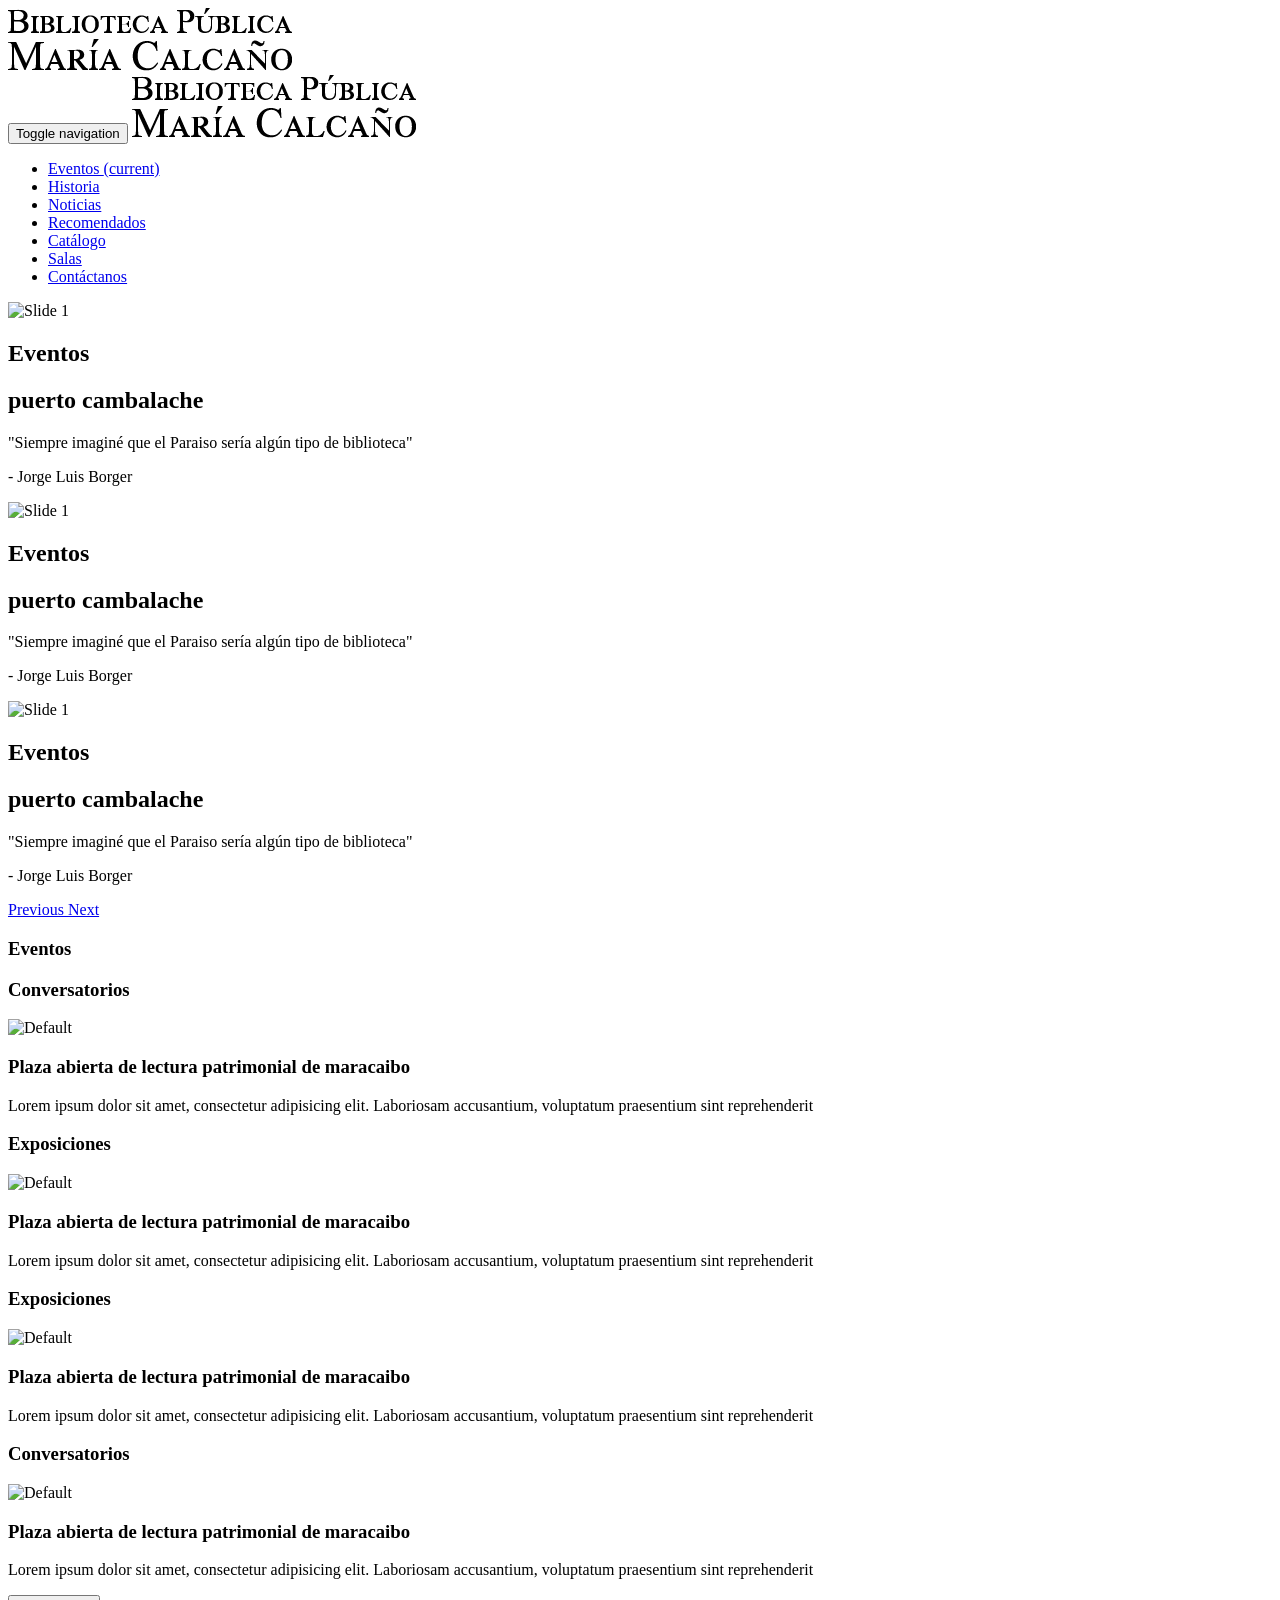
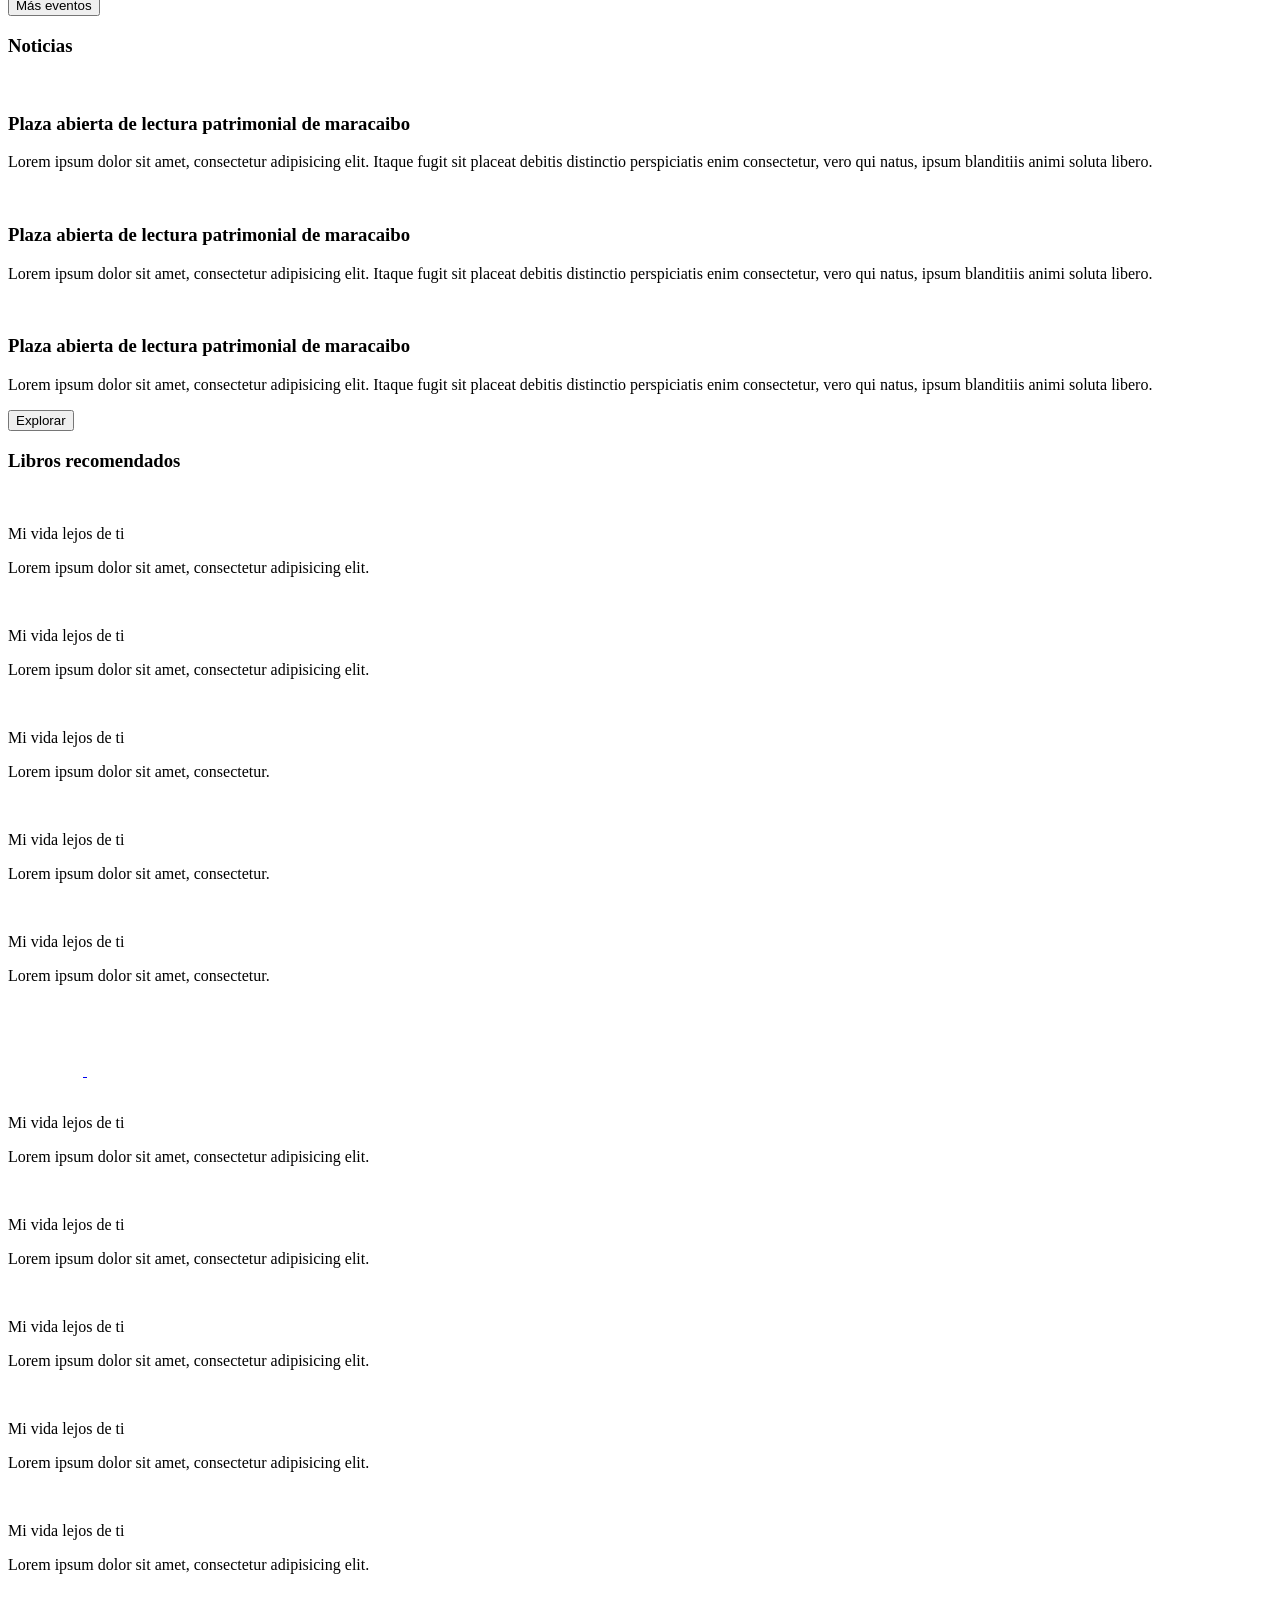
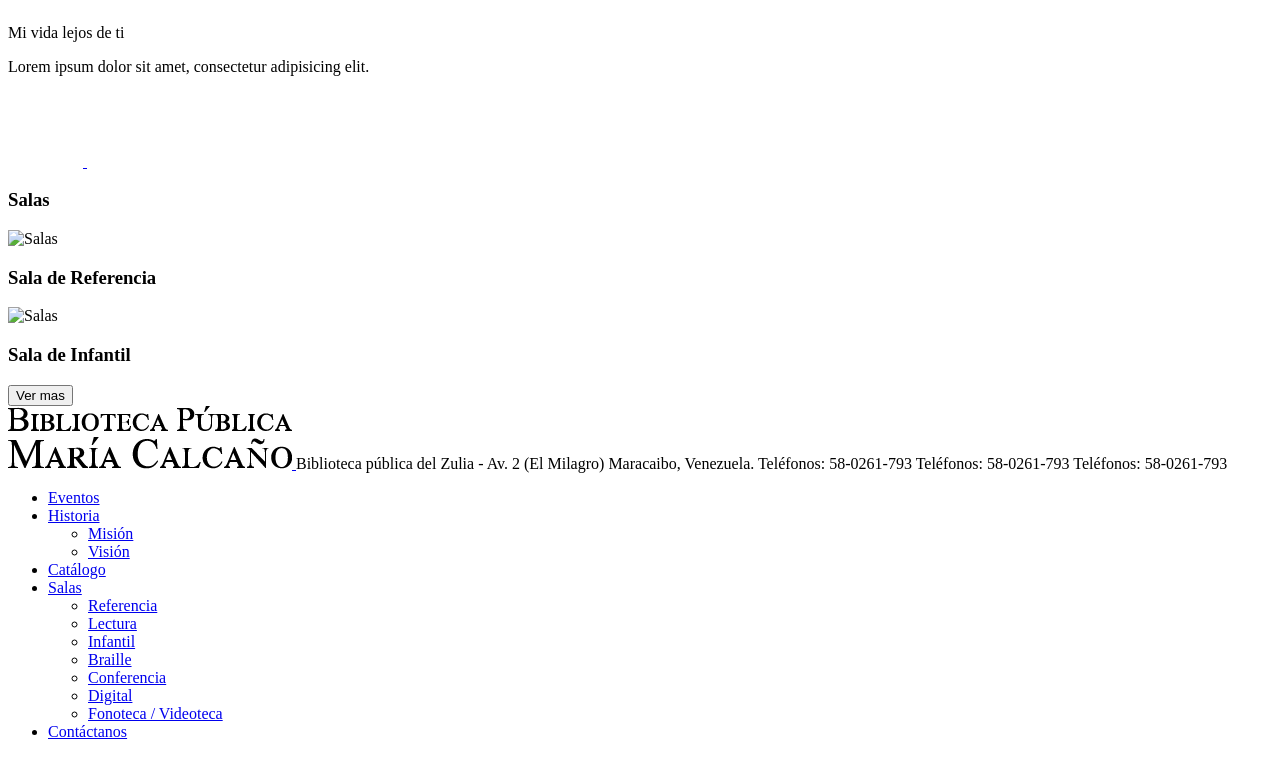
==== commit 6b18ad0f: "Events layout init" ====
--- a/app/index.html
+++ b/app/index.html
@@ -32,9 +32,9 @@
     <![endif]-->
 
     <nav class="navbar navbar-default navbar--sm hidden-xs">
-      <div class="container">
+      <div class="container-fluid section section--navbar">
         <div class="navbar-header">
-          <a href="#" class="navbar-brand">
+          <a href="/" class="navbar-brand">
             <img src="images/logo.png" alt="Logo">
           </a>
         </div>
@@ -42,7 +42,7 @@
     </nav>
 
     <nav class="navbar navbar-default">
-      <div class="container">
+      <div class="container-fluid section section--navbar">
         <div class="navbar-header">
           <button type="button" class="navbar-toggle collapsed" data-toggle="collapse" data-target="#bs-example-navbar-collapse-1" aria-expanded="false">
             <span class="sr-only">Toggle navigation</span>
@@ -50,14 +50,14 @@
             <span class="icon-bar"></span>
             <span class="icon-bar"></span>
           </button>
-          <a class="navbar-brand hidden-sm hidden-md hidden-lg" href="#">
+          <a class="navbar-brand hidden-sm hidden-md hidden-lg" href="/">
             <img src="images/logo.png" alt="Logo">
           </a>
         </div>
 
         <div class="collapse navbar-collapse" id="bs-example-navbar-collapse-1">
           <ul class="nav navbar-nav navbar-right">
-            <li class="active"><a href="#">Eventos <span class="sr-only">(current)</span></a></li>
+            <li><a href="eventos.html">Eventos <span class="sr-only">(current)</span></a></li>
             <li><a href="#">Historia</a></li>
             <li><a href="#">Noticias</a></li>
             <li><a href="#">Recomendados</a></li>
@@ -65,7 +65,7 @@
             <li><a href="#">Salas</a></li>
             <li><a href="#">Cont&aacute;ctanos</a></li>
           </ul>
-        </div>
+      </div>
       </div>
     </nav>
 
@@ -292,79 +292,69 @@
                 </div>
 
               </div>
-              <a class="left carousel-control" href="#carousel-books-xs" role="button" data-slide="prev">
+              <a class="left carousel-control left--books" href="#carousel-books-xs" role="button" data-slide="prev">
                 <img src="images/left_button.png" alt="Left button">
-                <!-- <span class="glyphicon glyphicon-chevron-left" aria-hidden="true"></span>
-                <span class="sr-only">Previous</span> -->
               </a>
-              <a class="right carousel-control" href="#carousel-books-xs" role="button" data-slide="next">
+              <a class="right carousel-control right--books" href="#carousel-books-xs" role="button" data-slide="next">
                 <img src="images/right_button.png" alt="Right button">
-                <!-- <span class="glyphicon glyphicon-chevron-right" aria-hidden="true"></span>
-                <span class="sr-only">Next</span> -->
               </a>
             </div>
 
             <div id="carousel-books-md" class="carousel slide carousel-books-md hidden-xs" date-ride="carousel">
-              <div class="col-md-10 col-md-offset-1">
-                <div class="carousel-inner">
-                  <div class="item active">
-                    <div class="col-sm-3">
-                      <img src="http://placehold.it/600x800/EAA756/ffffff/" alt="" class="img-responsive">
-                      <div class="books-container">
-                        <p class="books-container__title">Mi vida lejos de ti</p>
-                        <p>Lorem ipsum dolor sit amet, consectetur adipisicing elit.</p>
-                      </div>
-                    </div>
-                    <div class="col-sm-3">
-                      <img src="http://placehold.it/600x800/EAA756/ffffff/" alt="" class="img-responsive">
-                      <div class="books-container">
-                        <p class="books-container__title">Mi vida lejos de ti</p>
-                        <p>Lorem ipsum dolor sit amet, consectetur adipisicing elit.</p>
-                      </div>
-                    </div>
-                    <div class="col-sm-3">
-                      <img src="http://placehold.it/600x800/EAA756/ffffff/" alt="" class="img-responsive">
-                      <div class="books-container">
-                        <p class="books-container__title">Mi vida lejos de ti</p>
-                        <p>Lorem ipsum dolor sit amet, consectetur adipisicing elit.</p>
-                      </div>
-                    </div>
-                    <div class="col-sm-3">
-                      <img src="http://placehold.it/600x800/EAA756/ffffff/" alt="" class="img-responsive">
-                      <div class="books-container">
-                        <p class="books-container__title">Mi vida lejos de ti</p>
-                        <p>Lorem ipsum dolor sit amet, consectetur adipisicing elit.</p>
-                      </div>
-                    </div>
-                  </div>
-                  <div class="item">
-                    <div class="col-sm-3">
-                      <img src="http://placehold.it/600x800/EAA756/ffffff/" alt="" class="img-responsive">
-                      <div class="books-container">
-                        <p class="books-container__title">Mi vida lejos de ti</p>
-                        <p>Lorem ipsum dolor sit amet, consectetur adipisicing elit.</p>
-                      </div>
-                    </div>
-                    <div class="col-sm-3">
-                      <img src="http://placehold.it/600x800/EAA756/ffffff/" alt="" class="img-responsive">
-                      <div class="books-container">
-                        <p class="books-container__title">Mi vida lejos de ti</p>
-                        <p>Lorem ipsum dolor sit amet, consectetur adipisicing elit.</p>
-                      </div>
-                    </div>
-                  </div>
-                </div>
-                <a class="left carousel-control left--books" href="#carousel-books-md" role="button" data-slide="prev">
-                  <img src="images/left_button.png" alt="Left button">
-                  <!-- <span class="glyphicon glyphicon-chevron-left" aria-hidden="true"></span>
-                  <span class="sr-only">Previous</span> -->
-                </a>
-                <a class="right carousel-control right--books" href="#carousel-books-md" role="button" data-slide="next">
-                  <img src="images/right_button.png" alt="Right button">
-                  <!-- <span class="glyphicon glyphicon-chevron-right" aria-hidden="true"></span>
-                  <span class="sr-only">Next</span> -->
-                </a>
-              </div>
+              <div class="carousel-inner">
+                <div class="item active">
+                  <div class="col-sm-3">
+                    <img src="http://placehold.it/600x800/EAA756/ffffff/" alt="" class="img-responsive">
+                    <div class="books-container">
+                      <p class="books-container__title">Mi vida lejos de ti</p>
+                      <p>Lorem ipsum dolor sit amet, consectetur adipisicing elit.</p>
+                    </div>
+                  </div>
+                  <div class="col-sm-3">
+                    <img src="http://placehold.it/600x800/EAA756/ffffff/" alt="" class="img-responsive">
+                    <div class="books-container">
+                      <p class="books-container__title">Mi vida lejos de ti</p>
+                      <p>Lorem ipsum dolor sit amet, consectetur adipisicing elit.</p>
+                    </div>
+                  </div>
+                  <div class="col-sm-3">
+                    <img src="http://placehold.it/600x800/EAA756/ffffff/" alt="" class="img-responsive">
+                    <div class="books-container">
+                      <p class="books-container__title">Mi vida lejos de ti</p>
+                      <p>Lorem ipsum dolor sit amet, consectetur adipisicing elit.</p>
+                    </div>
+                  </div>
+                  <div class="col-sm-3">
+                    <img src="http://placehold.it/600x800/EAA756/ffffff/" alt="" class="img-responsive">
+                    <div class="books-container">
+                      <p class="books-container__title">Mi vida lejos de ti</p>
+                      <p>Lorem ipsum dolor sit amet, consectetur adipisicing elit.</p>
+                    </div>
+                  </div>
+                </div>
+                <div class="item">
+                  <div class="col-sm-3">
+                    <img src="http://placehold.it/600x800/EAA756/ffffff/" alt="" class="img-responsive">
+                    <div class="books-container">
+                      <p class="books-container__title">Mi vida lejos de ti</p>
+                      <p>Lorem ipsum dolor sit amet, consectetur adipisicing elit.</p>
+                    </div>
+                  </div>
+                  <div class="col-sm-3">
+                    <img src="http://placehold.it/600x800/EAA756/ffffff/" alt="" class="img-responsive">
+                    <div class="books-container">
+                      <p class="books-container__title">Mi vida lejos de ti</p>
+                      <p>Lorem ipsum dolor sit amet, consectetur adipisicing elit.</p>
+                    </div>
+                  </div>
+                </div>
+              </div>
+              <a class="left carousel-control left--books" href="#carousel-books-md" role="button" data-slide="prev">
+                <img src="images/left_button.png" alt="Left button">
+              </a>
+              <a class="right carousel-control right--books" href="#carousel-books-md" role="button" data-slide="next">
+                <img src="images/right_button.png" alt="Right button">
+              </a>
             </div>
 
           </div>
